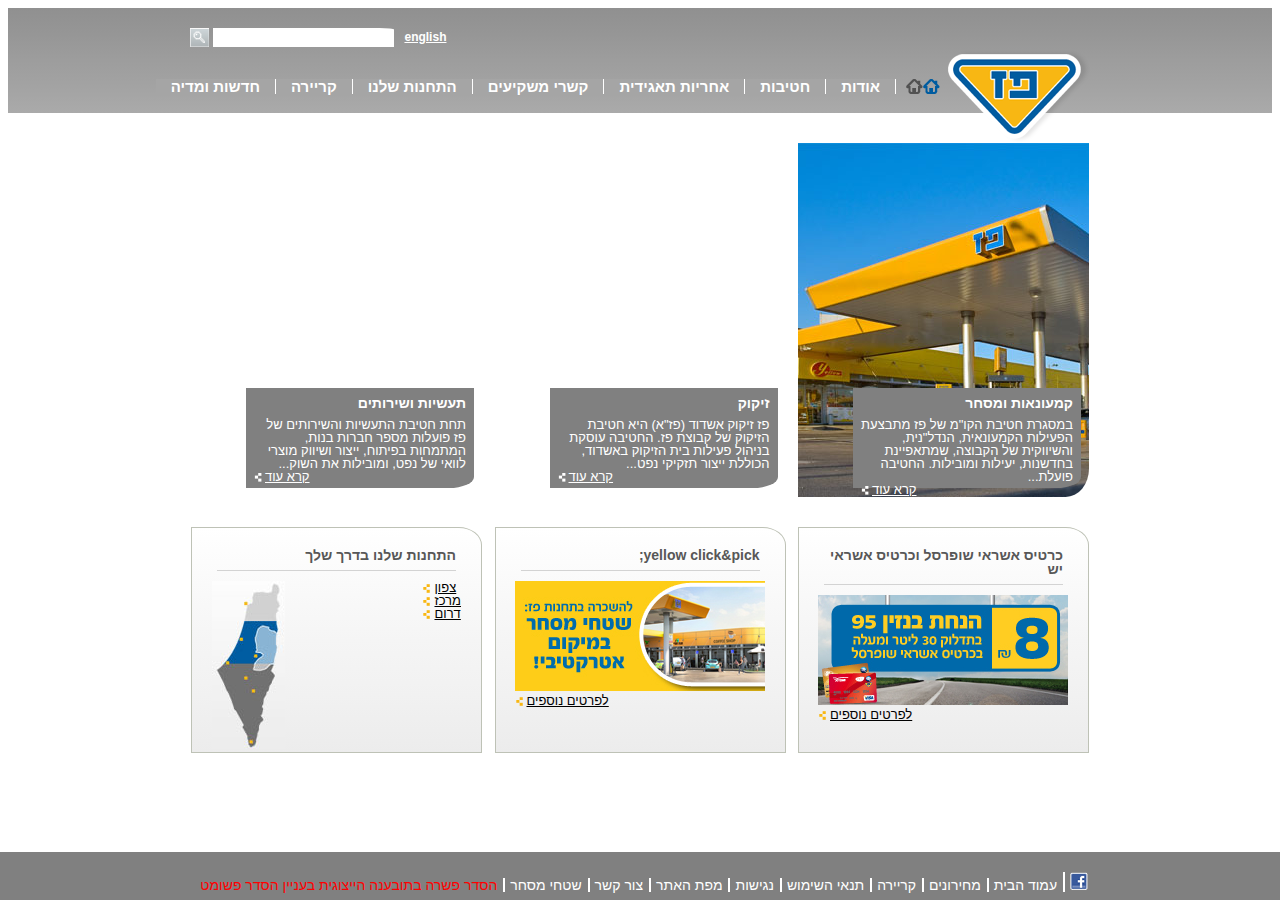
==== index.html @ 508decc6 "fix margin of  picture" ====
<!DOCTYPE html>
<html lang="en">

<head>
    <meta charset="UTF-8">
    <meta name="viewport" content="width=device-width, initial-scale=1.0">

    <link rel="stylesheet" href="style.css">
    <title>Document</title>
</head>

<body>
        <div class="header">
            <div class="inside-header">
                <div class="header-row-search">
                    <div class="col">
                        <a id="lang" href="#">english</a>
                    </div>
                    <div class="col">
                        <div class="search-box">
                            <input type="search" class="search-box" name="search" 
                                required="">
                            <button><img src="/images/search_button.png" alt="serach"></button>
                        </div>
                    </div>
                </div>
                <div class="header-menu">
                    <ul>
                        <li>
                            <a href="#"><img src="./images/menu_home.png" alt="paz-logo"></a>
                        </li>
                        <li class="dropdown">
                            <a href="#">אודות</a>
                            <div class="dropdown-content">
                                <a href="#">אודות</a>
                                <a href="#">הסטוריה</a>
                                <a href="#">חזון וערכים</a>
                            </div>
                        </li>
                        <li class="dropdown">
                            <a href="#">חטיבות</a>
                            <div class="dropdown-content">
                                <a href="#">חטיבות</a>
                                <a href="#">קמעונות ומסחר</a>
                                <a href="#">תעשיות ושירותים</a>
                            </div>
                        </li>

                        <li class="dropdown">
                            <a href="#">אחריות תאגידית</a>
                            <div class="dropdown-content">
                                <a href="#">אחריות תאגידית</a>
                                <a href="#">הקוד האתי</a>
                                <a href="#">מעורבות חברתית</a>
                            </div>
                        </li>
                        <li class="dropdown">
                            <a href="#">קשרי משקיעים</a>
                            <div class="dropdown-content">
                                <a href="#">פרופיל החברה</a>
                                <a href="#">דו"חות כספים</a>
                                <a href="#">כלים למשקיע</a>
                            </div>
                        </li>
                        <li class="dropdown">
                            <a href="#">התחנות שלנו</a>
                            <div class="dropdown-content">
                                <a href="#">פרופיל החברה</a>
                                <a href="#">דו"חות כספים</a>
                                <a href="#">כלים למשקיע</a>
                            </div>
                        </li>
                        <li class="dropdown">
                            <a href="#">קריירה</a>
                            <div class="dropdown-content">
                                <a href="#">פרופיל החברה</a>
                                <a href="#">דו"חות כספים</a>
                                <a href="#">כלים למשקיע</a>
                            </div>
                        </li>
                        <li class="dropdown">
                            <a href="#">חדשות ומדיה</a>
                            <div class="dropdown-content">
                                <a href="#">פרסומות</a>
                                <a href="#">הודעות לעיתונות</a>
                            </div>
                        </li>
                    </ul>
                </div>
                <div class="logo">
                    <a href="#"><img src="./images/paz_logo.png" alt="paz-logo"></a>
                </div>
            </div>
        </div>
    <main>
        <div class="row row-1">
            <div class="col">
                <section>
                    <div class="img img1">
                        <div class="space"></div>
                        <div>
                            <h3>קמעונאות ומסחר</h3>
                            <p>במסגרת חטיבת הקו"מ של פז מתבצעת הפעילות הקמעונאית, הנדל"נית, והשיווקית של הקבוצה,
                                שמתאפיינת
                                בחדשנות, יעילות ומובילות. החטיבה פועלת...</p>
                            <div class="more">
                                <a href="#">קרא עוד
                                </a>
                                <div class="pic-more"></div>
                            </div>
                        </div>
                    </div>
                </section>
            </div>
            <div class="col">
                <section>
                    <div class="img img2">
                        <div class="space"></div>
                        <div>
                            <h3>זיקוק</h3>
                            <p>פז זיקוק אשדוד (פז"א) היא חטיבת הזיקוק של קבוצת פז. החטיבה עוסקת בניהול פעילות בית הזיקוק
                                באשדוד, הכוללת ייצור תזקיקי נפט...

                            </p>
                            <div class="more">
                                <a href="#">קרא עוד
                                </a>
                                <div class="pic-more"></div>
                            </div>
                        </div>
                    </div>
                </section>
            </div>
            <div class="col">
                <section>
                    <div class="img img3">
                        <div class="space"></div>
                        <div>
                            <h3>תעשיות ושירותים</h3>
                            <p>תחת חטיבת התעשיות והשירותים של פז פועלות מספר חברות בנות, המתמחות בפיתוח, ייצור ושיווק
                                מוצרי לוואי של נפט, ומובילות את השוק...
                            </p>
                            <div class="more">
                                <a href="#">קרא עוד
                                </a>
                                <div class="pic-more"></div>
                            </div>
                        </div>
                    </div>
                </section>
            </div>
        </div>
        <div class="row row-2">
            <div class="col">
                <section>
                    <h3>כרטיס אשראי שופרסל וכרטיס אשראי יש
                    </h3>
                    <img src="./images/paz_250x110059890678.jpg" alt="תא">
                        <div class="more-yellow">
                            <a href="#">לפרטים נוספים</a>
                            <div class="pic-more"></div>
                        </div>
                </section>
            </div>
            <div class="col">
                <section>
                    <h3>yellow click&pick;
                    </h3>
                    <img src="./images/paz_250x110103131473.jpg" alt="תא">
                    <div class="more-yellow">
                        <a href="#">לפרטים נוספים</a>
                        <div class="pic-more"></div>
                    </div>
                </section>
            </div>
            <div class="col">
                <section>
                    <h3>התחנות שלנו בדרך שלך</h3>
                    <div class="row">
                        <div class="col">
                            <div class="more-yellow">
                                <a href="#">צפון</a>
                                <div class="pic-more"></div>
                            </div>
                            <div class="more-yellow">
                                <a href="#">מרכז</a>
                                <div class="pic-more"></div>
                            </div>
                            <div class="more-yellow">
                                <a href="#">דרום</a>
                                <div class="pic-more"></div>
                            </div>
                        </div>
                        <div class="col">
                            <img src="./images/Untitled-3058756287.jpg" alt="תא">
                        </div>
                    </div>
                </section>
            </div>
        </div>
        </div>
    </main>
    <footer>
        <div class="footer-links">
            <a href="#"><img src="./images/fb_icon.png" alt="facebook"></a>
            <a href="#">עמוד הבית</a>
            <a href="#">מחירונים</a>
            <a href="#">קריירה</a>
            <a href="#">תנאי השימוש</a>
            <a href="#">נגישות</a>
            <a href="#">מפת האתר</a>
            <a href="contact.html">צור קשר</a>
            <a href="#">שטחי מסחר</a>
            <a href="#">הסדר פשרה בתובענה הייצוגית בעניין הסדר פשומט</a>
        </div>
    </footer>
</body>

</html>
---- style.css ----
/* global */

* {
    box-sizing: border-box;
}

body {
    direction: rtl;
    text-align: right;
    font-family: Arial, sans-serif;
    line-height: 1;
}

button {
    margin: 0;
    padding: 0;
    border: 0;
}

li {
    white-space: nowrap;
    width: auto;
}

h3 {
    color: #575757;
    padding: 0 0 8px 0;
    margin: 0 5px 10px 5px;
    font-size: 14px;
    font-weight: bold;
    border-bottom: 1px solid lightgray;
}

section {
    width: 291px;
}

main .row-1 {
    margin: 30px 1px 30px 1px;
}

main .row-2 {
    margin: 30px 1px 80px 1px;
    height: 216px;
}

main>.row {
    display: flex;
    justify-content: space-between;
}

.row-2>.col:last-child>.row {
    display: flex;
}

/* sized layout */

.header>.inside-header, main, .footer-links {
    width: 900px;
    margin: auto;
}

.header {
    height: 105px;
    width: 100%;
    background-color: #bcbcbc;
    background-image: linear-gradient(to bottom, #909090, #969696, #9d9d9d, #a3a3a3, #aaaaaa);
}

.row-2>.col:last-child .row {
    display: flex;
    justify-content: space-between;
}

.row-2>.col:last-child .col {
    display: flex;
    flex-direction: column;
}

/* first row in main */

.row-1 section .img {
    border-radius: 0 0 8% 0;
    right: 100%;
    bottom: 10%;
    height: 354px;
}

/* second row in main */

.row-2 section {
    padding: 20px;
    border-radius: 0 8% 0 0;
    border: solid 1px #bec2b6;
    right: 100%;
    bottom: 10%;
    height: 226px;
    background-image: linear-gradient(to bottom, #ffffff, #fafafa, #f5f5f5, #f1f1f1, #ececec);
}

/* header */

/* serach component */

.header-row-search {
    display: flex;
    justify-content: flex-end;
    padding-top: 20px;
}

.search-box>input {
    margin: 0;
    padding: 2px;
    vertical-align: top;
    border: 0;
    border-radius: 0 8% 0 0;
}

.search-box>button {
    height: 19px;
}

/* end serach */

#lang {
    font-size: 12px;
    color: white;
    font-weight: bold;
    display: inline-block;
    margin-left: 10px;
}

/* menu */

.header-menu {
    margin-top: 29px;
    margin-right: 150px;
}

.header-menu>ul {
    padding: 0;
    list-style: none;
    display: flex;
    flex-direction: row;
    position: relative;
}

.dropdown {
    position: relative;
}

.dropdown a {
    background-color: rgb(165, 165, 165);
    font-size: 15px;
    text-decoration: none;
    display: block;
    color: white;
}

.dropdown>a {
    border-left: white 1px solid;
    font-weight: bold;
    padding: 0 15px;
}

.dropdown-content a {
    padding: 10px;
    border-bottom: 1px white solid;
}

.dropdown-content a:hover {
    background-color: lightgray;
}

.header-menu>ul>li:nth-child(1) {
    margin-left: 10px;
}

.header-menu>ul>li:nth-child(2)>a {
    border-right: 1px white solid;
    border-left: 1px white solid;
}

.dropdown:last-child>a {
    border: 0;
}

.dropdown-content {
    display: none;
    position: absolute;
    min-width: 100%;
    top: 100%;
    /* border-bottom: 1px white solid; */
}

.dropdown:hover>.dropdown-content {
    display: block;
}

ul>li>a:hover, div.dropdown-content>a:hover {
    color: blue;
    text-decoration: underline;
}

.logo {
    position: absolute;
    top: 50px;
}

/* end menu */

/* first line in main */

.img1 {
    background-image: url('./images/1908364606615453350.JPG');
}

.img2 {
    background-image: url('./images/Picture-046410251500.JPG');
}

.img3 {
    background-image: url('./images/291_354410564000.JPG');
}

.img h3 {
    color: white;
    border: 0;
    margin: 0;
    line-height: 1;
}

.img p {
    font-size: 13px;
    margin: 0;
    color: white;
    padding: 0;
    margin: 0;
    line-height: 1;
    text-align: right;
}

.space {
    height: 245px;
}

.img>div:last-child {
    border-radius: 0 0 11% 0;
    background-color: gray;
    width: 228px;
    height: 100px;
    border: 0;
    padding: 8px 8px 8px 8px;
    margin: 0 8px 0 0;
}

.more>a {
    color: white;
    font-size: 13px;
    margin: auto auto auto 3px;
}
.more-yellow>a {
    color: black;
    font-size: 13px;
    margin: auto auto auto 3px;
}


.more .pic-more {
    background-image: url('./images/read_more_white.png');
    height: 9px;
    width: 8px;
    margin-top:3px;
}

.more-yellow .pic-more {
    background-image: url('./images/read_more_yellow.png');
    height: 9px;
    width: 8px;
    margin-top:3px;
}


.more:hover .pic-more {
    background-image: url('./images/read_more_blue.png');
}

.more-yellow:hover .pic-more {
    background-image: url('./images/read_more_blue.png');
}

.more:hover a {
    color: blue;
}
.more-yellow:hover a {
    color: blue;
}

.more , .more-yellow {
    display: flex;
    justify-content: flex-end;
    justify-items: end;
}

/* end first line  */

/* Second line in main */

.footer-links {
    background-color: gray;
    font-size: 14px;
}

footer {
    background-color: gray;
    height: 48px;
    position: fixed;
    bottom: 0;
    left: 0;
    right: 0;
    z-index: 2;
}

.footer-links>a {
    color: white;
    text-decoration: none;
    border-left: white 2px solid;
    margin: 20px 0 5px 0;
    padding: 0 2px 0 5px;
    display: inline-block;
}

.footer-links>a:hover{
    color: blue;
    text-decoration: underline;

}

.footer-links>a:last-child {
    color: red;
    border: 0;
}

.footer-links>a:last-child {
    border: left 0;
}

/* contact form */

.contact .row {
    display: flex;
    justify-content: space-between;
}

.contact .col-1 {
    width: 122px;
    height: 100%;
}

.contact .col-2 {
    width: 400px;
    height: 100%;
}

.contact .col-3 {
    width: 292px;
    display: flex;
    flex-direction: column;
    justify-content: space-between;
}

.sidebar-btn {
    border: 1px;
    width: 100%;
    margin-right: 4px;
    height: 36px;
}

.sidebar-btn {
    background-image: url('./images/side_menu_sprite');

}
.sidebar-btn a {
    color: black;
    text-decoration: none;
}

.sidebar-btn:hover a {
    color: blue;
    text-decoration: underline;
}

.contact .col {
    padding: 0 20px;
}

.contact h2 {
    font-size: 15px;
    color: blue;
}

.contact .title {
    color: gray;
    font-size: 16px;
    display: block;
    border-bottom: gray solid 1px;
    padding-bottom: 10px;
}

.contact section {
    padding: 10px;
    border-radius: 0 8% 0 0;
    border: solid 1px #bec2b6;
    background-image: linear-gradient(to bottom, #ffffff, #fafafa, #f5f5f5, #f1f1f1, #ececec);
    width: 100%;
}

.contact section.middle {
    height: 377px;
}

.contact p, .contact label {
    font-size: 12px;
    margin: 5px;
}

.contact section>p:nth-child(2) {
    font-weight: bold;
}

.first-row {
    margin-top: 37px;
}

form .row {
    display: flex;
    justify-content: space-between;
    margin: 5px 0;
}

.contact .col-2 form {
    width: 245px;
    margin: auto;
}

#form-textarea {
    width: 100%;
    height: 100px;
}

#send {
    background-color: blue;
    border-radius: 0 8% 0 0;
    width: 35px;
    height: 21px;
    float: left;
    color: white;
    font-size: 14px;
}

.contact section.left-bottom a , .contact section.left-bottom  {
    font-size: 12px;

}

section.left-up, section.left-bottom {
    height: 175px;
}
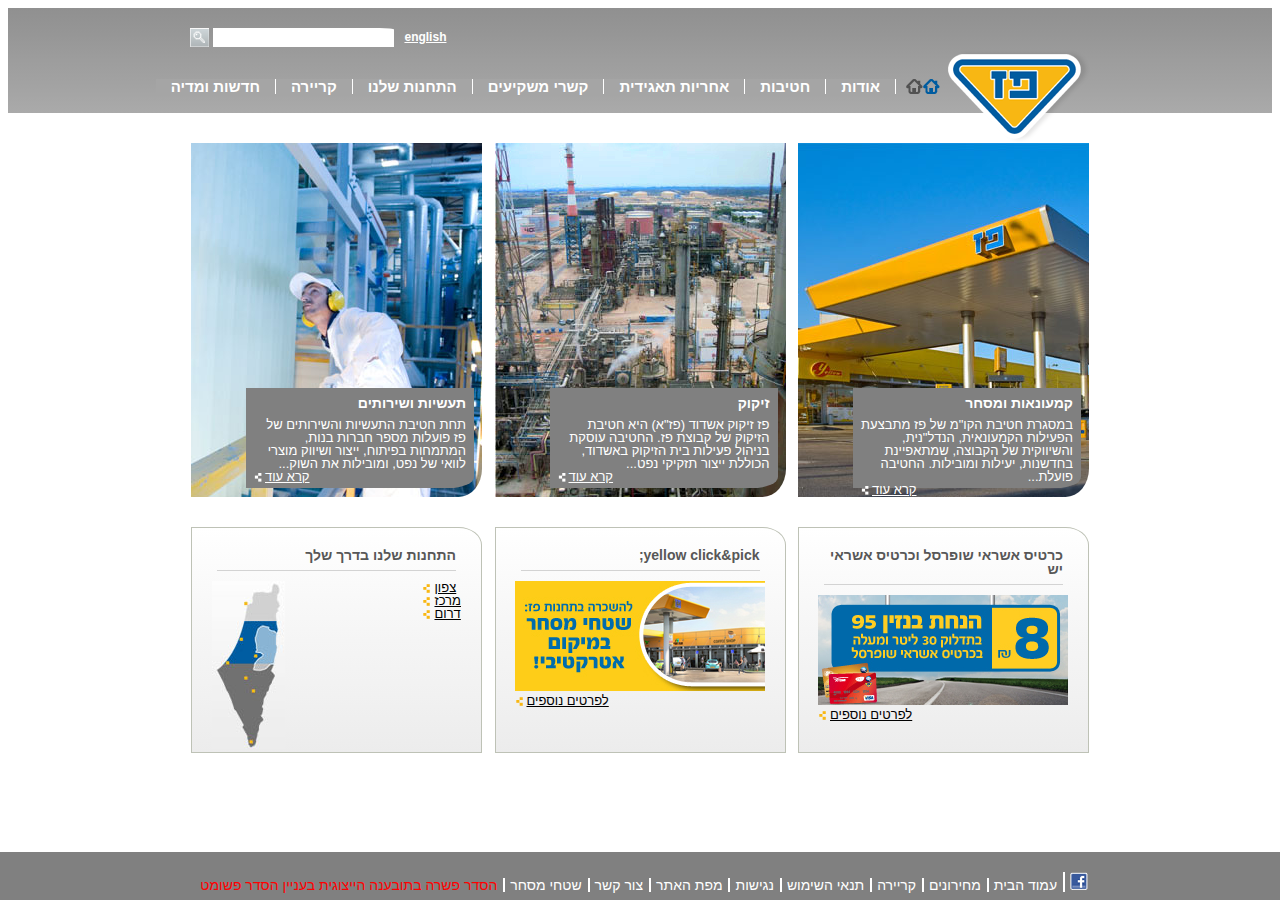
==== commit 6b393308: "fix path of picture ." ====
--- a/index.html
+++ b/index.html
@@ -20,7 +20,7 @@
                         <div class="search-box">
                             <input type="search" class="search-box" name="search" 
                                 required="">
-                            <button><img src="/images/search_button.png" alt="serach"></button>
+                            <button><img src="./images/search_button.png" alt="serach"></button>
                         </div>
                     </div>
                 </div>
--- a/style.css
+++ b/style.css
@@ -216,11 +216,11 @@
 }
 
 .img2 {
-    background-image: url('./images/Picture-046410251500.JPG');
+    background-image: url('./images/Picture-046410251500.jpg');
 }
 
 .img3 {
-    background-image: url('./images/291_354410564000.JPG');
+    background-image: url('./images/291_354410564000.jpg');
 }
 
 .img h3 {
@@ -259,27 +259,26 @@
     font-size: 13px;
     margin: auto auto auto 3px;
 }
+
 .more-yellow>a {
     color: black;
     font-size: 13px;
     margin: auto auto auto 3px;
 }
 
-
 .more .pic-more {
     background-image: url('./images/read_more_white.png');
     height: 9px;
     width: 8px;
-    margin-top:3px;
+    margin-top: 3px;
 }
 
 .more-yellow .pic-more {
     background-image: url('./images/read_more_yellow.png');
     height: 9px;
     width: 8px;
-    margin-top:3px;
-}
-
+    margin-top: 3px;
+}
 
 .more:hover .pic-more {
     background-image: url('./images/read_more_blue.png');
@@ -292,11 +291,12 @@
 .more:hover a {
     color: blue;
 }
+
 .more-yellow:hover a {
     color: blue;
 }
 
-.more , .more-yellow {
+.more, .more-yellow {
     display: flex;
     justify-content: flex-end;
     justify-items: end;
@@ -330,10 +330,9 @@
     display: inline-block;
 }
 
-.footer-links>a:hover{
+.footer-links>a:hover {
     color: blue;
     text-decoration: underline;
-
 }
 
 .footer-links>a:last-child {
@@ -378,8 +377,8 @@
 
 .sidebar-btn {
     background-image: url('./images/side_menu_sprite');
-
-}
+}
+
 .sidebar-btn a {
     color: black;
     text-decoration: none;
@@ -458,11 +457,28 @@
     font-size: 14px;
 }
 
-.contact section.left-bottom a , .contact section.left-bottom  {
+.contact section.left-bottom a, .contact section.left-bottom {
     font-size: 12px;
-
 }
 
 section.left-up, section.left-bottom {
     height: 175px;
 }
+
+
+
+.error {
+    color: red;
+    display: none;
+  }
+  
+  /* input:invalid form > div:nth-child(4) > div.col-label > div{
+    border-color:  purple;
+    outline-color: purple;
+    border: 1px solid;
+
+  } */
+
+  input:invalid input::after{
+    content: "mistake";
+  }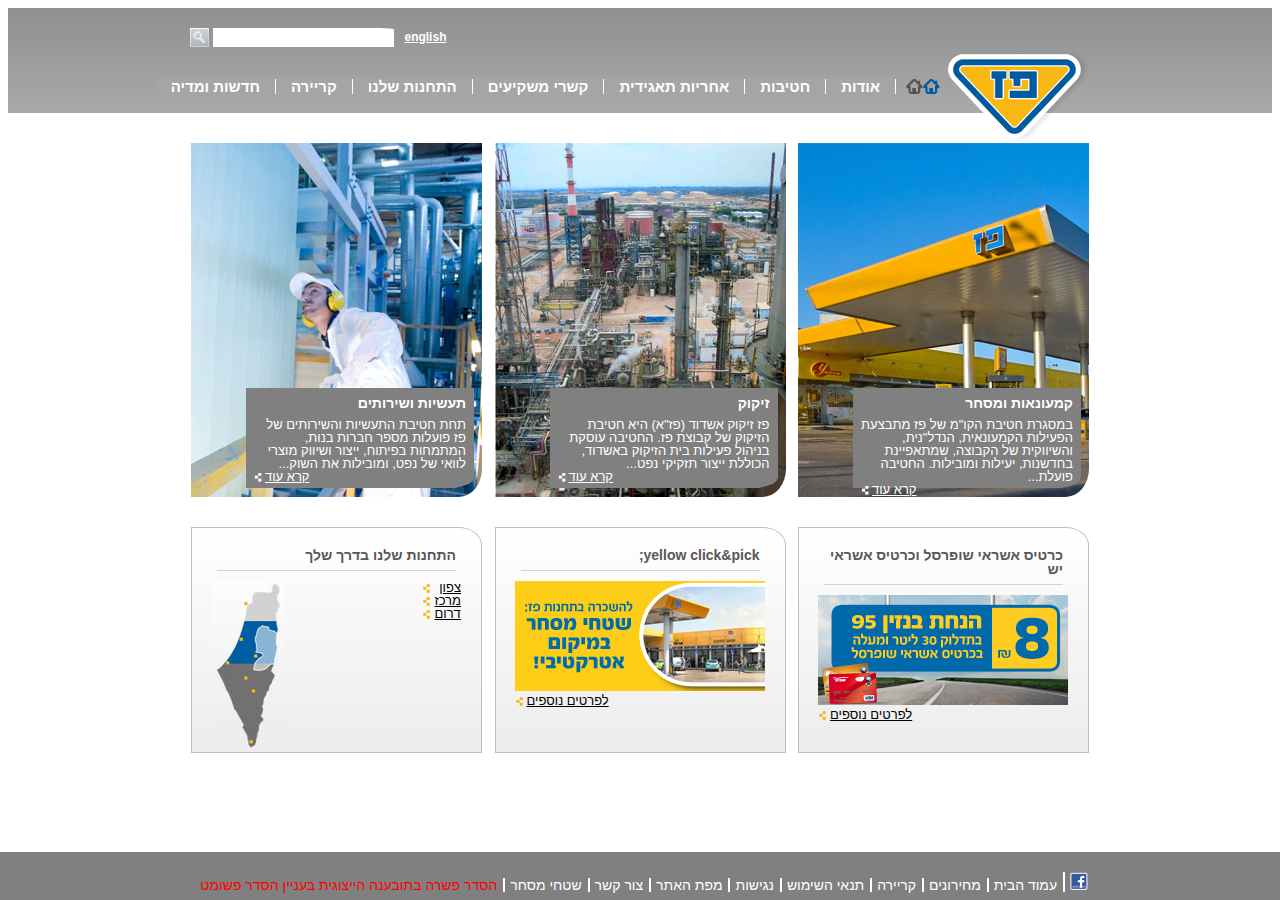
==== commit 3aa94982: "fix alignment text bug + remove duplicate in css" ====
--- a/index.html
+++ b/index.html
@@ -179,7 +179,7 @@
                     <div class="row">
                         <div class="col">
                             <div class="more-yellow">
-                                <a href="#">צפון</a>
+                                <a class="align-right" href="#">צפון</a>
                                 <div class="pic-more"></div>
                             </div>
                             <div class="more-yellow">
@@ -203,7 +203,7 @@
     <footer>
         <div class="footer-links">
             <a href="#"><img src="./images/fb_icon.png" alt="facebook"></a>
-            <a href="#">עמוד הבית</a>
+            <a href="index.html">עמוד הבית</a>
             <a href="#">מחירונים</a>
             <a href="#">קריירה</a>
             <a href="#">תנאי השימוש</a>
--- a/style.css
+++ b/style.css
@@ -168,6 +168,7 @@
     border-bottom: 1px white solid;
 }
 
+
 .dropdown-content a:hover {
     background-color: lightgray;
 }
@@ -190,6 +191,7 @@
     position: absolute;
     min-width: 100%;
     top: 100%;
+    right:20px;
     /* border-bottom: 1px white solid; */
 }
 
@@ -266,6 +268,10 @@
     margin: auto auto auto 3px;
 }
 
+.more-yellow>a.align-right {
+    flex-grow: 1;
+}
+
 .more .pic-more {
     background-image: url('./images/read_more_white.png');
     height: 9px;
@@ -280,21 +286,14 @@
     margin-top: 3px;
 }
 
-.more:hover .pic-more {
+.more:hover .pic-more , .more-yellow:hover .pic-more{
     background-image: url('./images/read_more_blue.png');
 }
 
-.more-yellow:hover .pic-more {
-    background-image: url('./images/read_more_blue.png');
-}
-
-.more:hover a {
+.more:hover a, .more-yellow:hover a {
     color: blue;
 }
 
-.more-yellow:hover a {
-    color: blue;
-}
 
 .more, .more-yellow {
     display: flex;
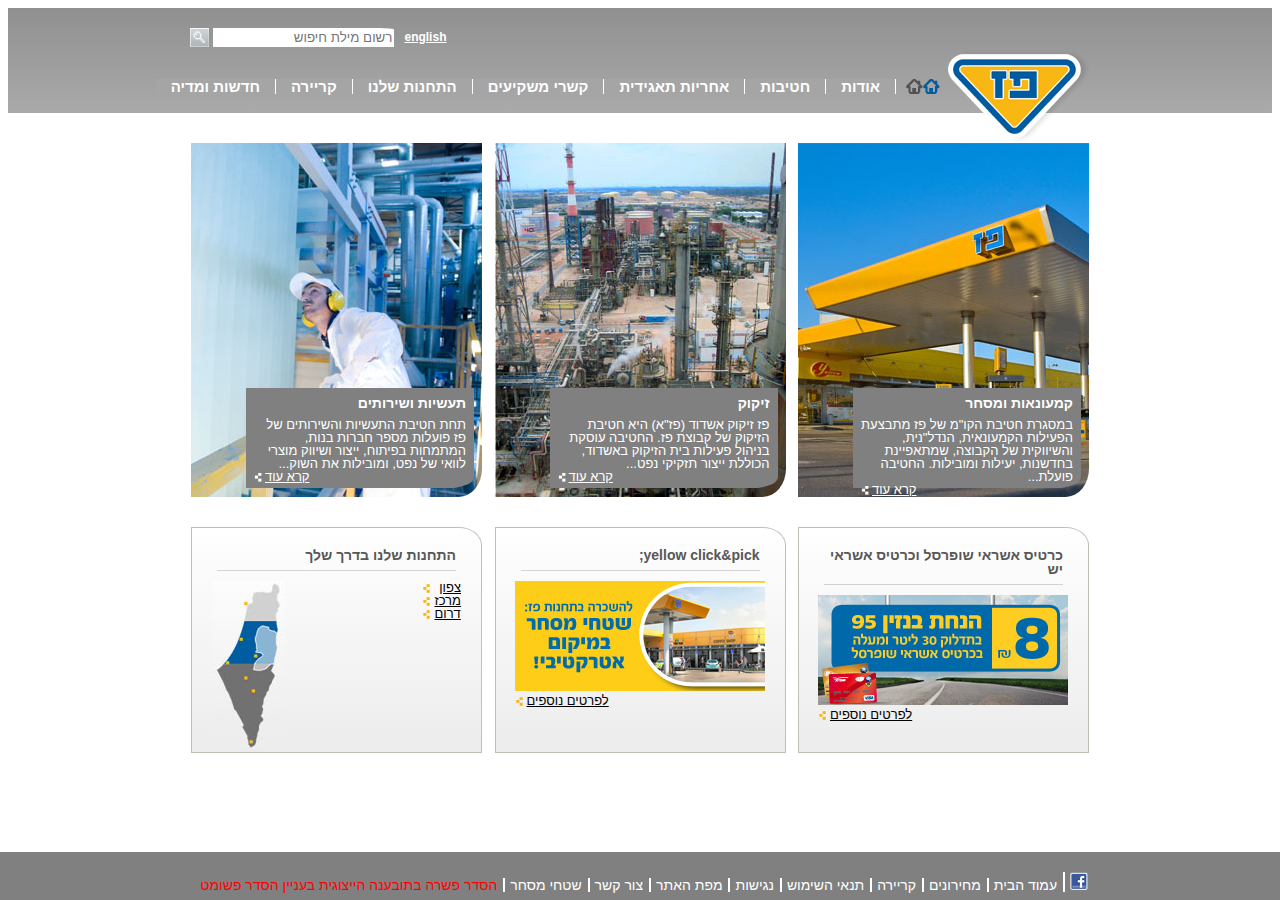
==== commit 2f0117fa: "place holder for search input" ====
--- a/index.html
+++ b/index.html
@@ -18,7 +18,7 @@
                     </div>
                     <div class="col">
                         <div class="search-box">
-                            <input type="search" class="search-box" name="search" 
+                            <input type="search" placeholder="רשום מילת חיפוש" class="search-box" name="search" 
                                 required="">
                             <button><img src="./images/search_button.png" alt="serach"></button>
                         </div>
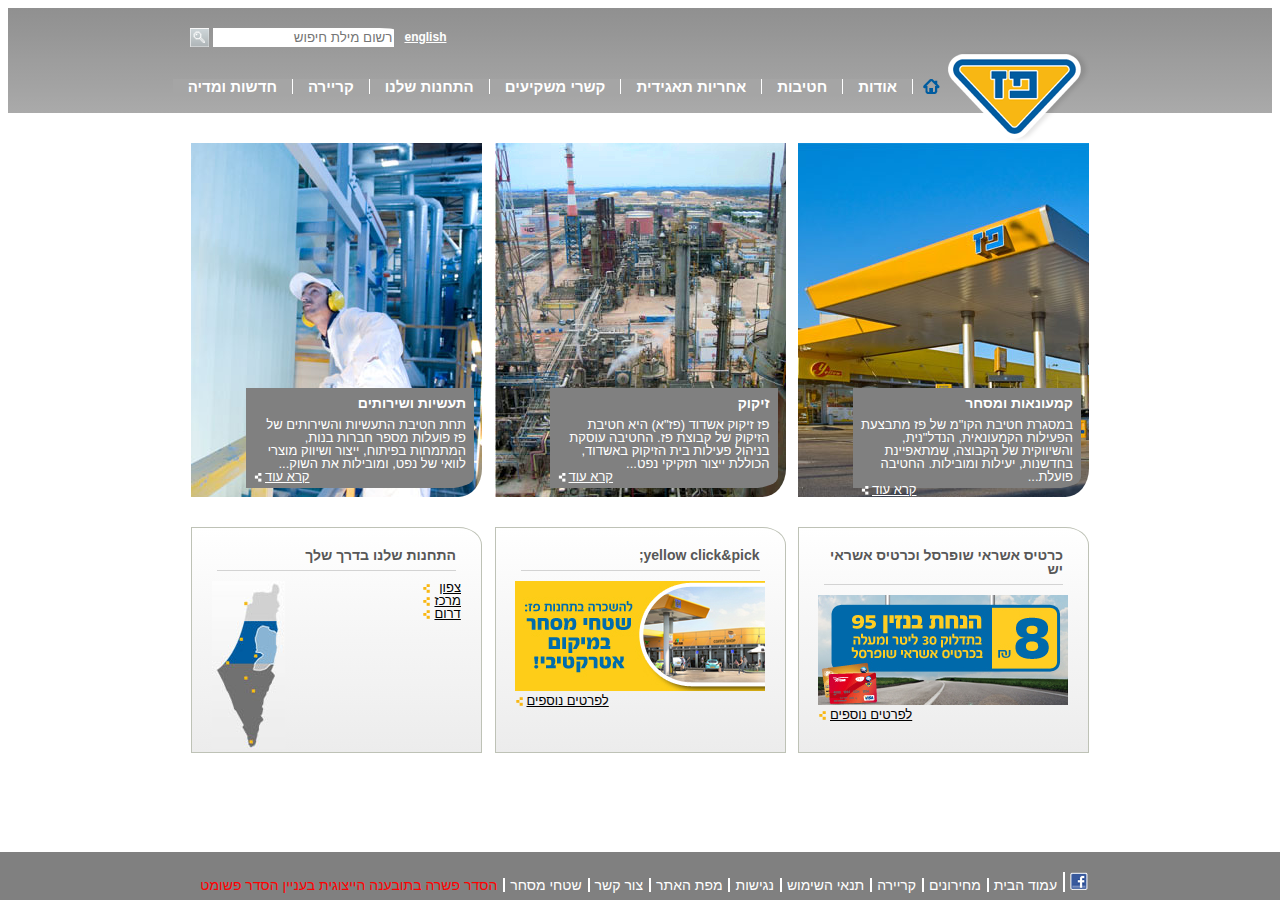
==== commit db949931: "fix the home img + remove validation code" ====
--- a/index.html
+++ b/index.html
@@ -27,7 +27,7 @@
                 <div class="header-menu">
                     <ul>
                         <li>
-                            <a href="#"><img src="./images/menu_home.png" alt="paz-logo"></a>
+                            <a href="#"><div id="pic-home" ></div></a>
                         </li>
                         <li class="dropdown">
                             <a href="#">אודות</a>
--- a/style.css
+++ b/style.css
@@ -132,6 +132,12 @@
 
 /* menu */
 
+#pic-home {
+    width: 17px;
+    height: 15px;
+    background: url("./images/menu_home.png") 17px 0;
+  }
+
 .header-menu {
     margin-top: 29px;
     margin-right: 150px;
@@ -470,14 +476,4 @@
     color: red;
     display: none;
   }
-  
-  /* input:invalid form > div:nth-child(4) > div.col-label > div{
-    border-color:  purple;
-    outline-color: purple;
-    border: 1px solid;
-
-  } */
-
-  input:invalid input::after{
-    content: "mistake";
-  }+  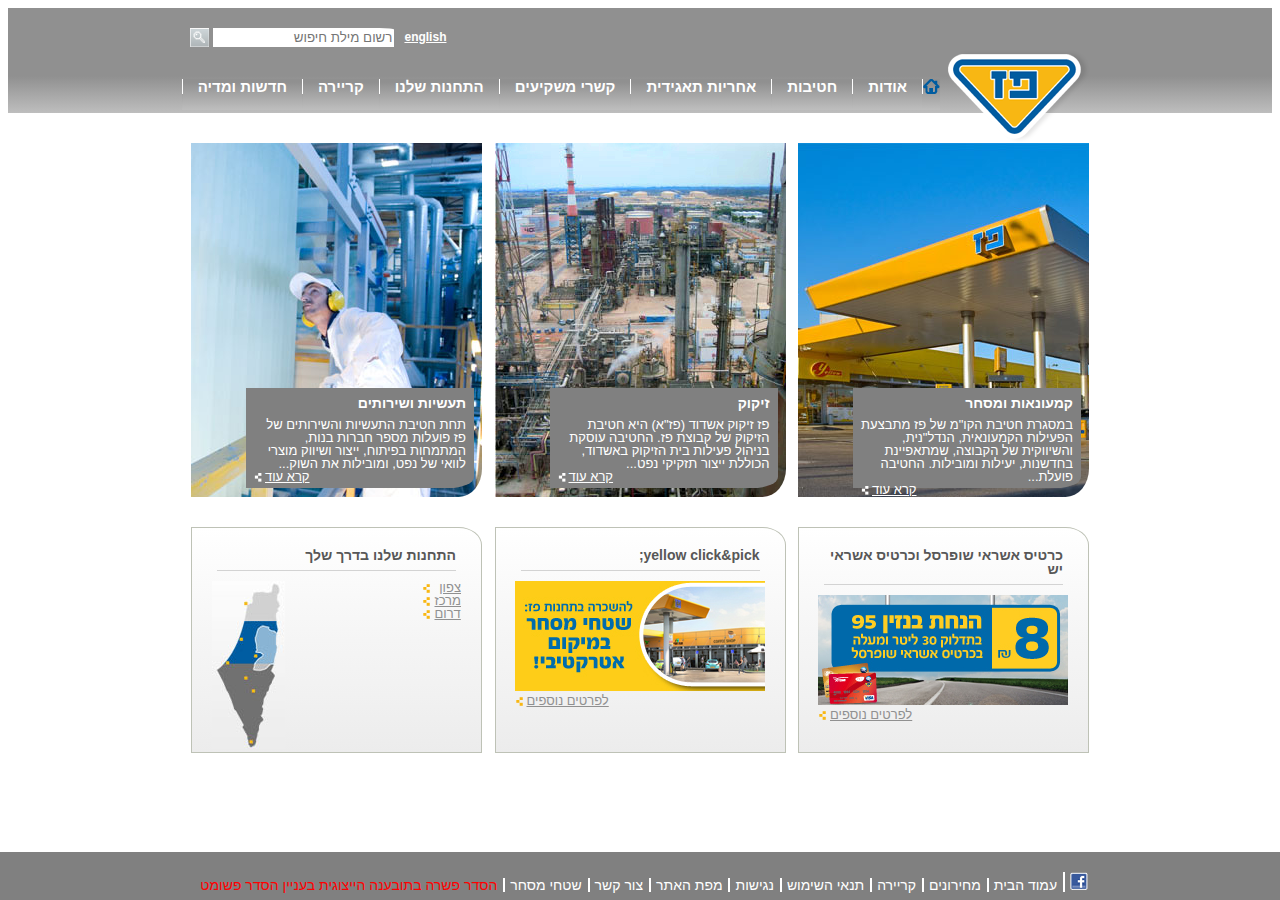
==== commit a5f7adc9: "fix the menu to have gradiant + add span" ====
--- a/index.html
+++ b/index.html
@@ -29,6 +29,9 @@
                         <li>
                             <a href="#"><div id="pic-home" ></div></a>
                         </li>
+                        <li> 
+                            <div class="separator"></div>
+                        </li>
                         <li class="dropdown">
                             <a href="#">אודות</a>
                             <div class="dropdown-content">
@@ -37,6 +40,9 @@
                                 <a href="#">חזון וערכים</a>
                             </div>
                         </li>
+                        <li> 
+                            <div class="separator"></div>
+                        </li>
                         <li class="dropdown">
                             <a href="#">חטיבות</a>
                             <div class="dropdown-content">
@@ -45,7 +51,9 @@
                                 <a href="#">תעשיות ושירותים</a>
                             </div>
                         </li>
-
+                        <li> 
+                            <div class="separator"></div>
+                        </li>
                         <li class="dropdown">
                             <a href="#">אחריות תאגידית</a>
                             <div class="dropdown-content">
@@ -54,6 +62,9 @@
                                 <a href="#">מעורבות חברתית</a>
                             </div>
                         </li>
+                        <li> 
+                            <div class="separator"></div>
+                        </li>
                         <li class="dropdown">
                             <a href="#">קשרי משקיעים</a>
                             <div class="dropdown-content">
@@ -62,6 +73,9 @@
                                 <a href="#">כלים למשקיע</a>
                             </div>
                         </li>
+                        <li> 
+                            <div class="separator"></div>
+                        </li>
                         <li class="dropdown">
                             <a href="#">התחנות שלנו</a>
                             <div class="dropdown-content">
@@ -70,6 +84,9 @@
                                 <a href="#">כלים למשקיע</a>
                             </div>
                         </li>
+                        <li> 
+                            <div class="separator"></div>
+                        </li>
                         <li class="dropdown">
                             <a href="#">קריירה</a>
                             <div class="dropdown-content">
@@ -78,12 +95,19 @@
                                 <a href="#">כלים למשקיע</a>
                             </div>
                         </li>
+                        <li> 
+                            <div class="separator"></div>
+                        </li>
                         <li class="dropdown">
                             <a href="#">חדשות ומדיה</a>
                             <div class="dropdown-content">
                                 <a href="#">פרסומות</a>
                                 <a href="#">הודעות לעיתונות</a>
                             </div>
+
+                        </li>
+                        <li> 
+                            <div class="separator"></div>
                         </li>
                     </ul>
                 </div>
--- a/style.css
+++ b/style.css
@@ -20,6 +20,8 @@
 li {
     white-space: nowrap;
     width: auto;
+    background-image: linear-gradient(to bottom, rgb(144,144,144) 20%, rgb(190,190,190));
+    /* padding-bottom: 15px; */
 }
 
 h3 {
@@ -63,8 +65,7 @@
 .header {
     height: 105px;
     width: 100%;
-    background-color: #bcbcbc;
-    background-image: linear-gradient(to bottom, #909090, #969696, #9d9d9d, #a3a3a3, #aaaaaa);
+    background-image: linear-gradient(to bottom,rgb(144,144,144) 65%,rgb(190,190,190));
 }
 
 .row-2>.col:last-child .row {
@@ -136,11 +137,12 @@
     width: 17px;
     height: 15px;
     background: url("./images/menu_home.png") 17px 0;
-  }
+}
 
 .header-menu {
     margin-top: 29px;
     margin-right: 150px;
+    /* background-image: linear-gradient(to right top, #909090 70%, #a9a9a9); */
 }
 
 .header-menu>ul {
@@ -149,6 +151,14 @@
     display: flex;
     flex-direction: row;
     position: relative;
+    /* background-image: linear-gradient(to bottom, rgb(144,144,144) 10%,rgb(190,190,190)); */
+    /* background-color: #909090; */
+}
+
+.separator {
+    width: 1px;
+    height: 15px;
+    background-color: white;
 }
 
 .dropdown {
@@ -156,38 +166,39 @@
 }
 
 .dropdown a {
-    background-color: rgb(165, 165, 165);
     font-size: 15px;
     text-decoration: none;
     display: block;
     color: white;
+    background-color: rgb(166, 166, 166);
 }
 
 .dropdown>a {
-    border-left: white 1px solid;
+    /* border-left: white 1px solid; */
     font-weight: bold;
-    padding: 0 15px;
+    padding: 0 15px 16px 15px;
+    /* vertical-align: top; */
+    display: inline-block;
+    background-image: linear-gradient(to bottom, rgb(144,144,144) 10%, rgb(190,190,190));
+    border: 0;
 }
 
 .dropdown-content a {
+    background-color:  rgb(144,144,144);
     padding: 10px;
     border-bottom: 1px white solid;
 }
 
-
 .dropdown-content a:hover {
     background-color: lightgray;
 }
 
-.header-menu>ul>li:nth-child(1) {
-    margin-left: 10px;
-}
-
-.header-menu>ul>li:nth-child(2)>a {
-    border-right: 1px white solid;
-    border-left: 1px white solid;
-}
-
+
+
+.dropdown-content> a:nth-child(1) {
+    background-image: linear-gradient(to top, rgb(144,144,144) 60%, rgb(190,190,190));
+
+}
 .dropdown:last-child>a {
     border: 0;
 }
@@ -197,8 +208,7 @@
     position: absolute;
     min-width: 100%;
     top: 100%;
-    right:20px;
-    /* border-bottom: 1px white solid; */
+    right: 20px;
 }
 
 .dropdown:hover>.dropdown-content {
@@ -269,7 +279,7 @@
 }
 
 .more-yellow>a {
-    color: black;
+    color: rgb(144,144,144);
     font-size: 13px;
     margin: auto auto auto 3px;
 }
@@ -292,14 +302,13 @@
     margin-top: 3px;
 }
 
-.more:hover .pic-more , .more-yellow:hover .pic-more{
+.more:hover .pic-more, .more-yellow:hover .pic-more {
     background-image: url('./images/read_more_blue.png');
 }
 
 .more:hover a, .more-yellow:hover a {
     color: blue;
 }
-
 
 .more, .more-yellow {
     display: flex;
@@ -470,10 +479,7 @@
     height: 175px;
 }
 
-
-
 .error {
     color: red;
     display: none;
-  }
-  +}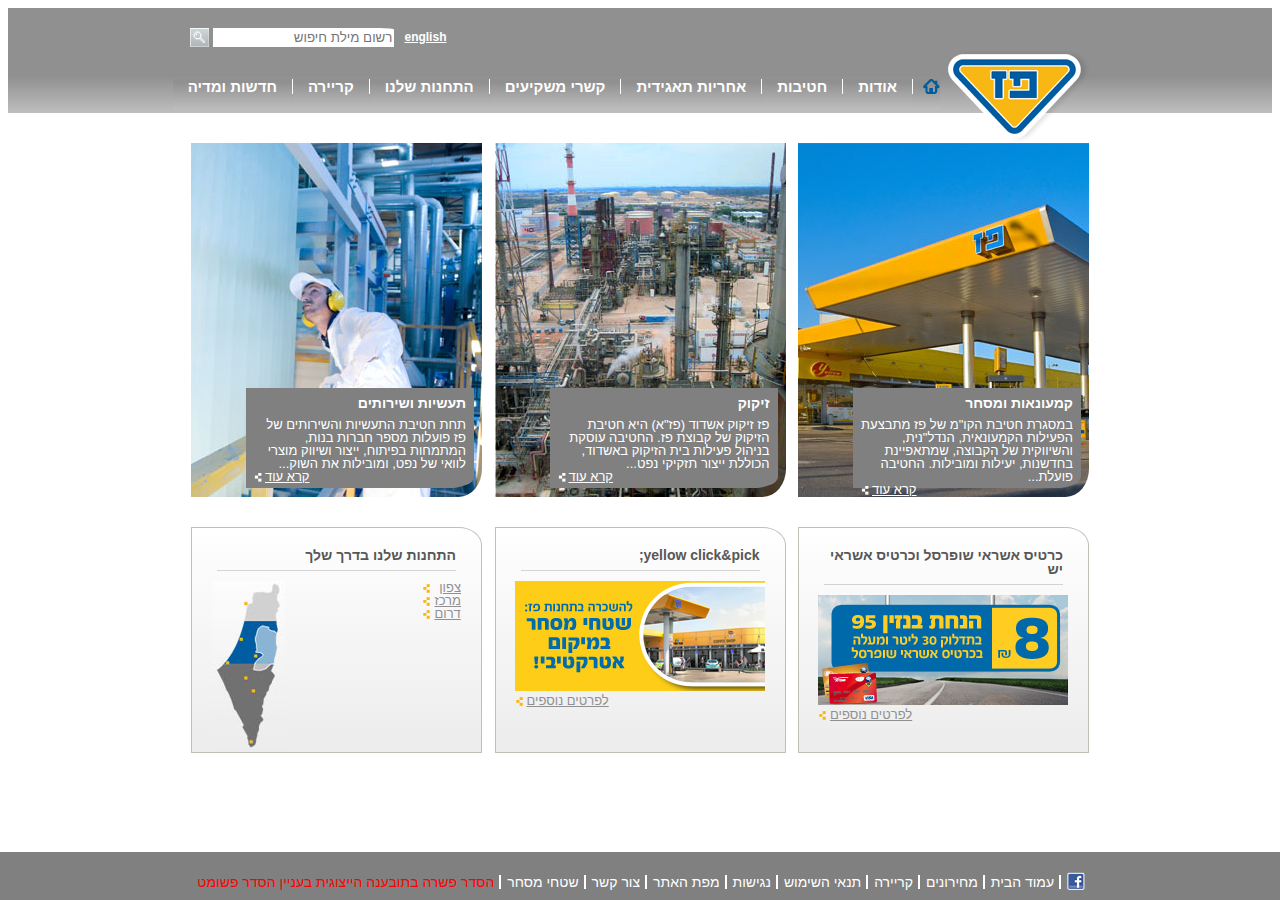
==== commit f684059c: "fix seperator alignment to the picture" ====
--- a/index.html
+++ b/index.html
@@ -104,10 +104,6 @@
                                 <a href="#">פרסומות</a>
                                 <a href="#">הודעות לעיתונות</a>
                             </div>
-
-                        </li>
-                        <li> 
-                            <div class="separator"></div>
                         </li>
                     </ul>
                 </div>
--- a/style.css
+++ b/style.css
@@ -21,7 +21,6 @@
     white-space: nowrap;
     width: auto;
     background-image: linear-gradient(to bottom, rgb(144,144,144) 20%, rgb(190,190,190));
-    /* padding-bottom: 15px; */
 }
 
 h3 {
@@ -137,6 +136,7 @@
     width: 17px;
     height: 15px;
     background: url("./images/menu_home.png") 17px 0;
+    margin-left: 10px;
 }
 
 .header-menu {
@@ -152,7 +152,6 @@
     flex-direction: row;
     position: relative;
     /* background-image: linear-gradient(to bottom, rgb(144,144,144) 10%,rgb(190,190,190)); */
-    /* background-color: #909090; */
 }
 
 .separator {
@@ -177,10 +176,10 @@
     /* border-left: white 1px solid; */
     font-weight: bold;
     padding: 0 15px 16px 15px;
-    /* vertical-align: top; */
     display: inline-block;
     background-image: linear-gradient(to bottom, rgb(144,144,144) 10%, rgb(190,190,190));
     border: 0;
+    vertical-align: top;
 }
 
 .dropdown-content a {
@@ -319,6 +318,7 @@
 /* end first line  */
 
 /* Second line in main */
+
 
 .footer-links {
     background-color: gray;
@@ -338,10 +338,11 @@
 .footer-links>a {
     color: white;
     text-decoration: none;
-    border-left: white 2px solid;
+    border-right: white 2px solid;
     margin: 20px 0 5px 0;
-    padding: 0 2px 0 5px;
+    padding: 0 5px 0 2px;
     display: inline-block;
+    vertical-align: middle;
 }
 
 .footer-links>a:hover {
@@ -351,11 +352,11 @@
 
 .footer-links>a:last-child {
     color: red;
-    border: 0;
-}
-
-.footer-links>a:last-child {
-    border: left 0;
+    /* border: 0; */
+}
+
+.footer-links>a:first-child {
+    border-right: 0;
 }
 
 /* contact form */
